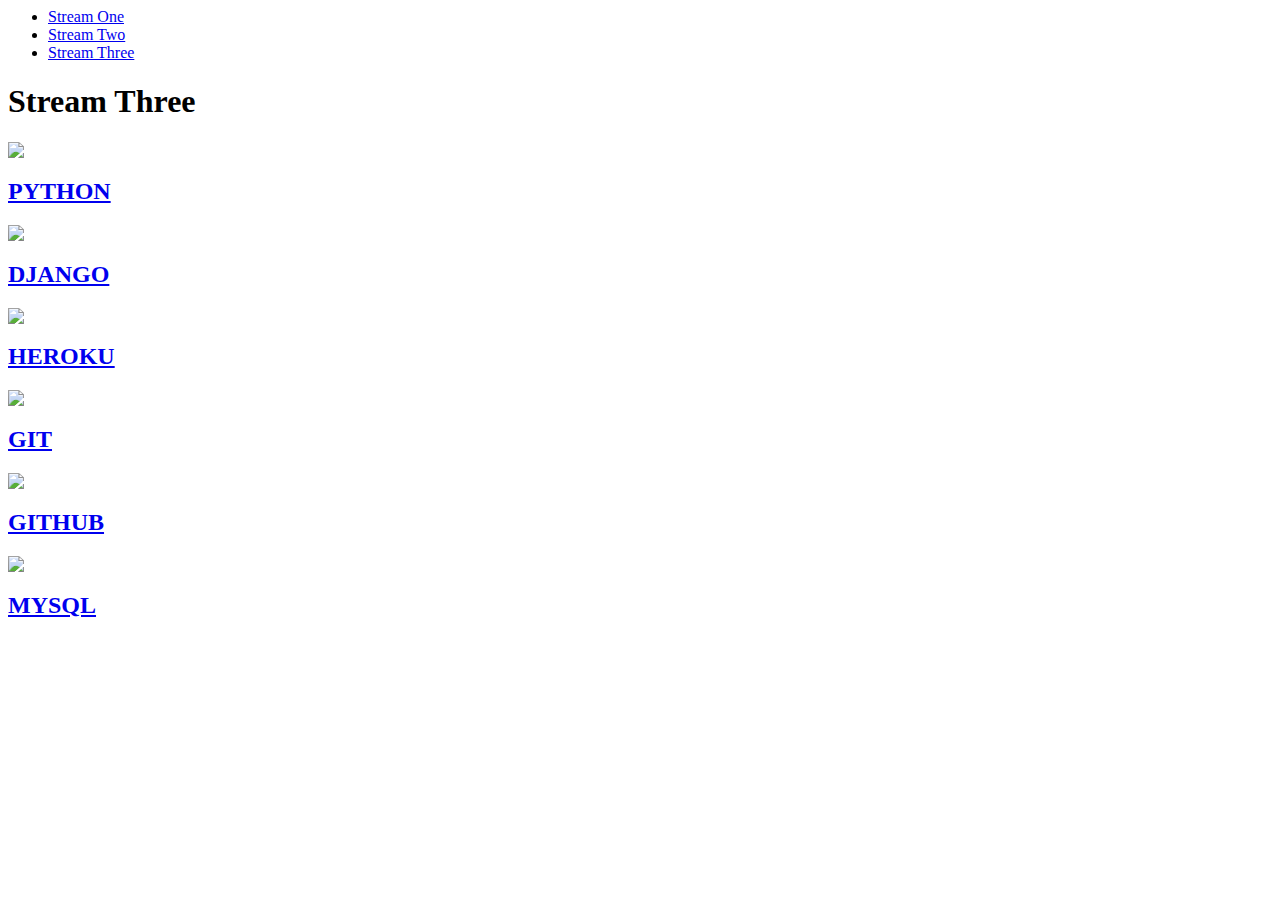
==== stream-three.html @ e74e3508 "github session" ====
<html>
	<head>
		<title>Stream Three</title>
		<link rel="stylesheet" href="css/style.css" type="text/css"
	</head>
	<body>
		<nav>
			<ul>
				<li><a href="stream-one.html">Stream One</a></li>
				<li><a href="stream-two.html">Stream Two</a></li>
				<li><a href="stream-three.html">Stream Three</a></li>
			</ul>
		</nav>
		<h1>Stream Three</h1>
		<div class="card">
			<a href="https://en.wikipedia.org/wiki/Python_(programming_language)">
				<img src="https://www.python.org/static/opengraph-icon-200x200.png">
				<h2>PYTHON</h2>
			</a>
		</div>
		<div class="card">
			<a href="https://en.wikipedia.org/wiki/Django_(web_framework)">
				<img src="https://milindtech.com/wp-content/uploads/2018/02/django-logo.png">
				<h2>DJANGO</h2>
			</a>
		</div>
		<div class="card">
			<a href="https://en.wikipedia.org/wiki/Heroku">
				<img src="https://cdn.worldvectorlogo.com/logos/heroku.svg">
				<h2>HEROKU</h2>
			</a>
		</div>
		<div class="card">
			<a href="https://en.wikipedia.org/wiki/Git">
				<img src="http://shijuvarghese.com/wp-content/uploads/2018/03/git-logo.png">
				<h2>GIT</h2>
			</a>
		</div>
		<div class="card">
			<a href="https://en.wikipedia.org/wiki/GitHub">
				<img src="https://cdn-images-1.medium.com/max/325/1*ekOYsVAtOKFeeJyhv5NVhA.jpeg">
				<h2>GITHUB</h2>
			</a>
		</div>
		<div class="card">
			<a href="https://en.wikipedia.org/wiki/Cloud9_IDE">
				<img src="https://cdn.worldvectorlogo.com/logos/mysql.svg">
				<h2>MYSQL</h2>
			</a>
		</div>
	</body>
</html>
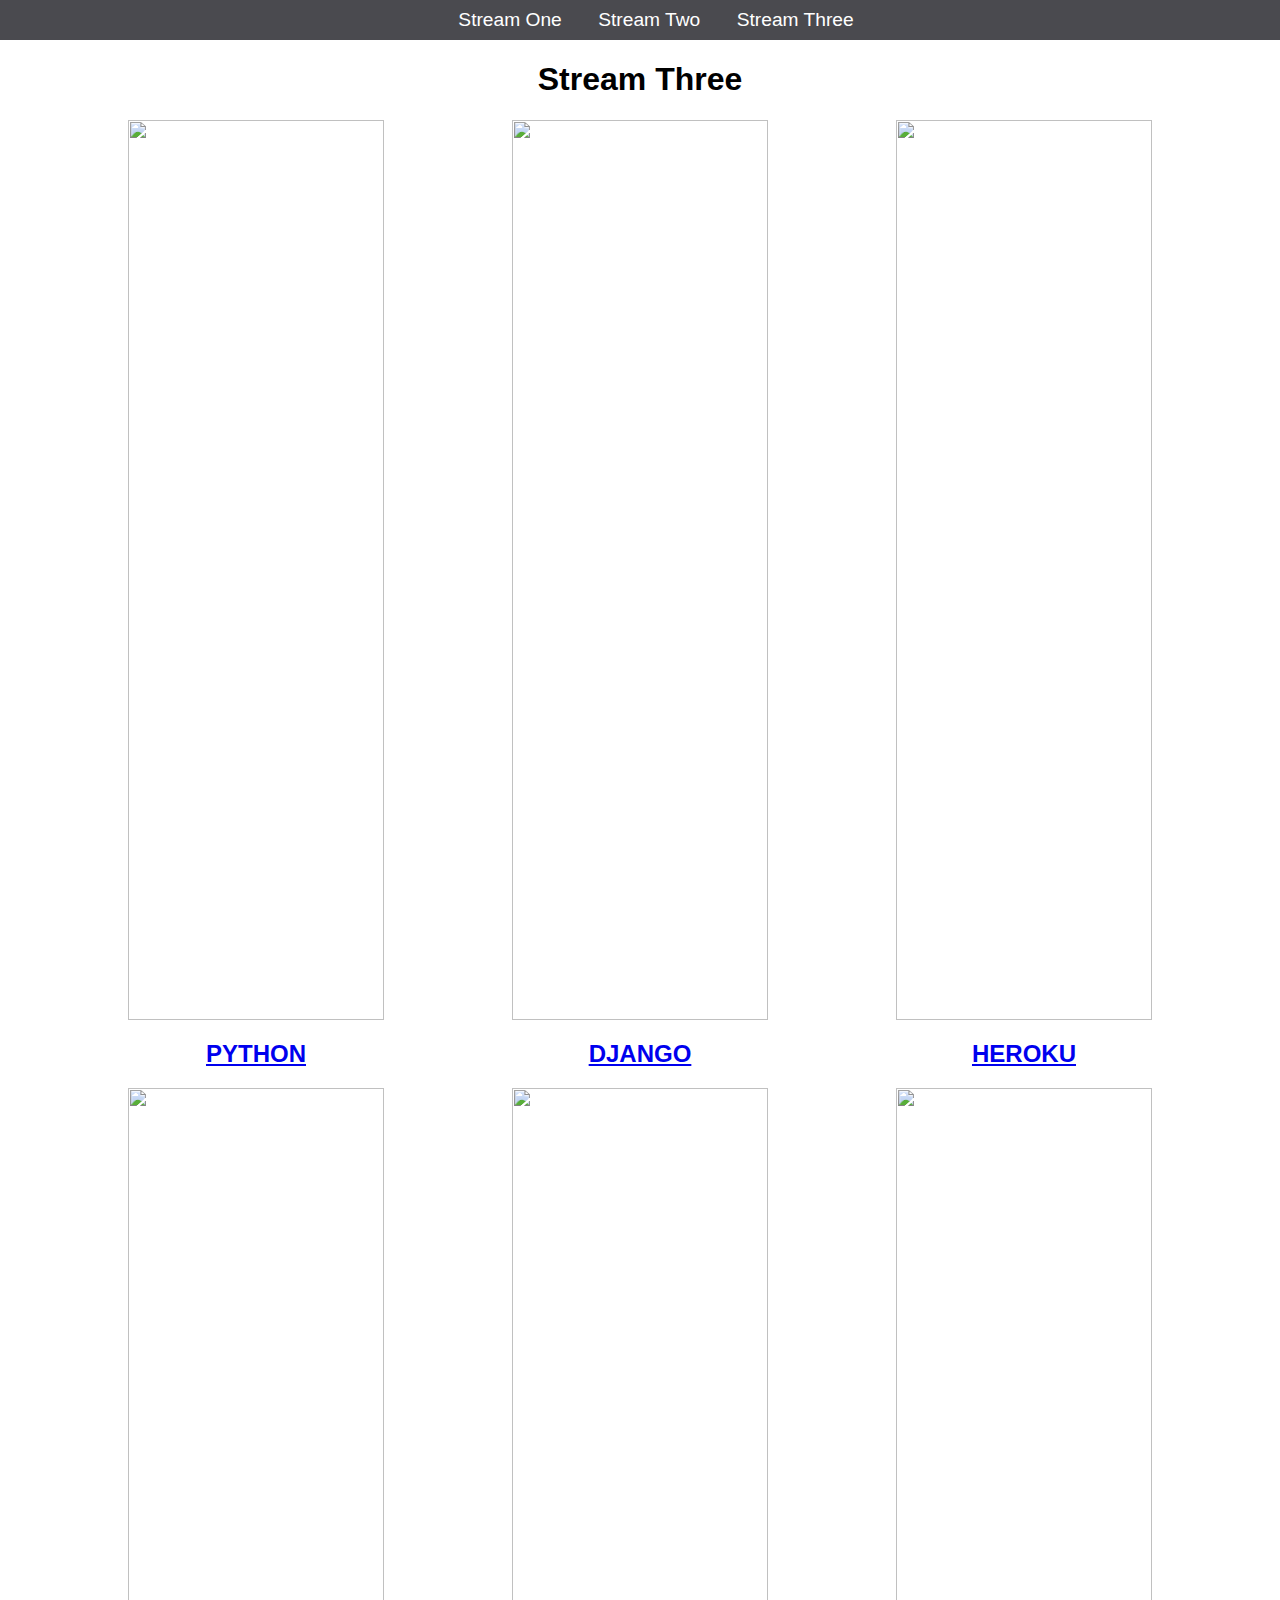
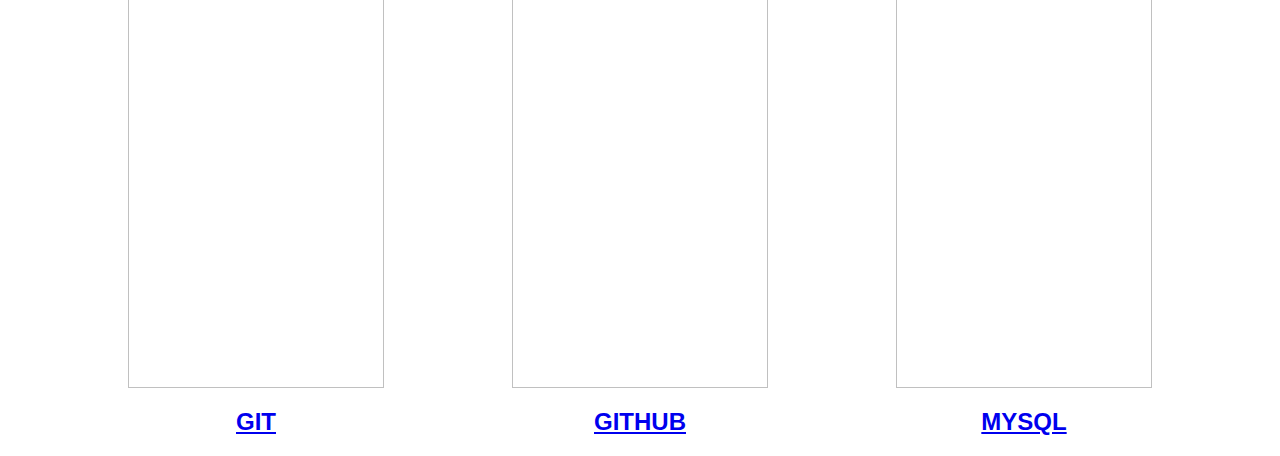
==== commit 3726ba52: "links updated to index" ====
--- a/stream-three.html
+++ b/stream-three.html
@@ -6,7 +6,7 @@
 	<body>
 		<nav>
 			<ul>
-				<li><a href="stream-one.html">Stream One</a></li>
+				<li><a href="index.html">Stream One</a></li>
 				<li><a href="stream-two.html">Stream Two</a></li>
 				<li><a href="stream-three.html">Stream Three</a></li>
 			</ul>
--- a/css/style.css
+++ b/css/style.css
@@ -0,0 +1,51 @@
+body{
+    margin:0;
+    padding:0;
+    font-family: "Oswald", sans-serif;
+}
+
+nav ul{
+    list-style:none;
+    background-color: #4a4a4f;
+    text-align: center;
+    margin:0;
+    padding:0;
+}
+
+nav li{
+    font-size: 1.2em;
+    line-height: 40px;
+    height: 40px;
+    display:inline-block;
+    margin-left: 2.5%;
+}
+
+nav a{
+    text-decoration: none;
+    color:#ffffff;
+    display: block;
+}
+
+nav a:hover{
+    background-color: #ffffff;
+    color: #4a4a4f;
+}
+
+.card{
+    float:left;
+    width:20%;
+    margin-left: 10%;
+}
+
+.card a{
+    text-align: center;
+}
+
+img{
+    width: 100%;
+}
+
+h1 {
+    text-align: center;
+}
+    